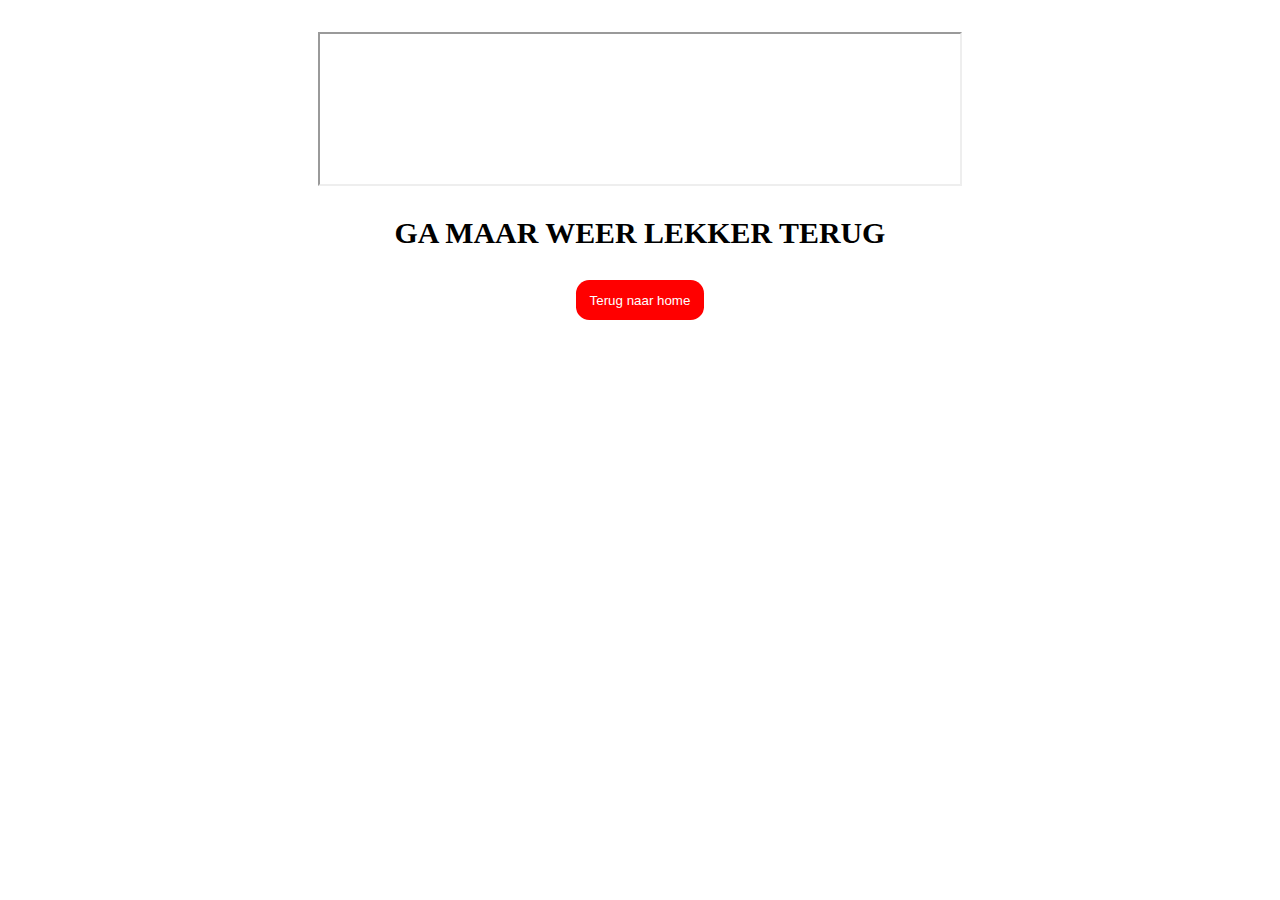
==== bleh.html @ 1775da46 "First Commit" ====
<!DOCTYPE html>
<html>

<head>
    <meta charset="utf-8">
    <meta http-equiv="X-UA-Compatible" content="IE=edge">
    <title>Jammer joh</title>
    <meta name="description" content="Website Frontend Development V1">
    <link rel="stylesheet" href="css/style1.css">
    <script src="js/java.js"></script>
</head>

<iframe src="https://giphy.com/embed/26ybwvTX4DTkwst6U" class="giphy-embed"></iframe>

<h1>Ga maar weer lekker terug</h1>


<a href="index.html"><button class="terug knop">Terug naar home</button></a>

</html>
---- css/style1.css ----
body { /* Reset zodat alles mooi uitlijnt */
    padding: 0;
    margin: 0;
    width: 100%;
    height: 100%;
} 

.main-nav { /* Vormgeving nav */
    display: flex;
    background: black;
    justify-content: flex-end;
    font-family: fantasy;
    font-size: 2em;
    list-style: none;
    padding: inherit;
    opacity: 1;
    height: 2.5em;
    text-transform: uppercase;
    margin-top: 0;
} 



li { /* Vormgeving van de items in de nav */
    color: white;
    margin-right: 3vw;
    align-self: center;
    padding: 0.7em 0.2em 0.6em 0.2em;
    -webkit-transition: all .4s ease-out;
    transition: all .4s ease-out;
}

li:first-child {
    margin-right: auto;
    padding-left: .2em;
    object-fit: cover;
}

li:hover:NOT(:first-child) {
    background: white;
    color: black;
    -webkit-transition: all .4s ease;
    transition: all .4s ease;
}

li:hover {
    cursor: pointer;
}

li a { /* Deze twee regels zorgen ervoor dat je geen irritante kleurverandering en underline krijgt bij een eerder bezochte link */
    text-decoration: none;
}

li a:visited{
    color: inherit;
}

a:visited{
    color: inherit;
}

a { 
    text-decoration: none;
}

.carousel { /* Vormgeving carousel */
    width: 100%;
    position: relative;
    margin: auto;
    margin-top: -2em;
    max-height: 42vh;
    object-fit: cover;
    margin-bottom: 1em;
    -webkit-transition: all .4s ease-out;
    transition: all .4s ease-out;
}

.carouselimg img {
    max-height: 42vh;
    object-fit: cover;
    width: 100%;
}

.carousel:hover{
    opacity: 0.9;
    -webkit-transition: all .4s ease;
    transition: all .4s ease;
    cursor: pointer;
}


.carouselimg:NOT(:first-of-type) { /* Hierdoor laat carousel alleen het eerste plaatje zien */
    display: none;
}



.prev {/* Vormgeving buttons in carousel */
    cursor: pointer;
    position: absolute;
    top: 50%;
    margin-top: -2em;
    padding: 1em;
    color: white;
    font-weight: bold;
    font-size: 1em;
    border-radius: 0 .4em .4em 0;
    user-select: none;
    -webkit-transition: all .4s ease-out;
    transition: all .4s ease-out;
}

.next {
    cursor: pointer;
    position: absolute;
    top: 50%;
    margin-top: -2em;
    padding: 1em;
    color: white;
    font-weight: bold;
    font-size: 1em;
    border-radius: 0 1em 1em 0;
    user-select: none;
    right: 0;
    border-radius: .4em 0 0 .4em;
    -webkit-transition: all .4s ease-out;
    transition: all .4s ease-out;
}

.prev:hover {
    background-color: #3C3C3C;
    -webkit-transition: all .4s ease;
    transition: all .4s ease;
}

.next:hover {
    background-color: #3C3C3C;
    -webkit-transition: all .4s ease;
    transition: all .4s ease;
}



.text {
    color: #000000;
    font-size: 2em;
    position: absolute;
    bottom: .6em;
    width: 100%;
    text-align: center;
    font-family: fantasy;
    background: white;
    opacity: 0.8;
}

.dot { /* I.s.m. de JS houdt de dot bij bij welk plaatje we zijn */
    display: none;
}

h1 { /* Vormgeving Latest News section */
    color: #000000;
    font-family: fantasy;
    text-align: center;
    text-transform: uppercase;
    font-size: 1.87em;
    margin: 1em;
}

h2 {
    color: #000000;
    font-family: fantasy;
    text-align: center;
    font-size: 1.5em;
    margin: 0 2em 1em 2em;
}

p {
    font-family: sans-serif;
    font-size: 1.1em;
    margin: 1em 2em 2em 2em;
}

.spotify {
    display: block;
    margin: auto;
    margin-bottom: 4em;
}

.latestnews {
    display: flex;
    background-color: #000000;
    font-size: 1.2em;
}

.latestnews > div {
    background-color: #000000;
    padding: 1em;
    flex: 1;
    -webkit-transition: all .4s ease-out;
    transition: all .4s ease-out;
}

.latestnews div img {
    width: 100%;
    object-fit: cover;
}

.latestnews > div:hover {
    opacity: 0.6;
    -webkit-transition: all .4s ease;
    transition: all .4s ease;
    cursor: pointer;
}



.newstitle { /* Vormgeving titel binnen latest news */
    color: #000000;
    background: rgba(255, 255, 255, 0.8);
    position: relative;
    bottom: 2em;
    font-size: 1em;
    width: auto;
    text-align: center;
    font-family: fantasy, sans-serif;
}



@media only screen and (max-width: 40em) { /* Media-query zodat bij minder dan 640px schermbreedte de latest news section van row naar column verandert */
    .latestnews {
        flex-direction: column;
        font-size: 1.6em;
    }
}



.form { /* Vormgeving contactform */
    background: black;
    width: 80%%;
    height: 25em;
    padding: 1em;
    color: black;
}

.name {
    background-color: purple;
    height: 2em;
    width: 60%;
}

.name:hover {
    background-color: #699582;
}

.email {
    background-color: deeppink;
    height: 2em;
    width: 60%;
}

.email:hover {
    background-color: #728651;
}

.message {
    background-color: blue;
    overflow: hidden;
    height: 6em;
    width: 60%;
    color: white;
}

.message:hover {
    background-color: #2DD7BB;
}

.submit {
    background-color: #2DD7BB;
    height: 3em;
}

.submit:hover {
    background-color: green;
    cursor: pointer;
}

.submit:active {
    transform:rotate(360deg);
    -webkit-transform:rotate(360deg);
}

.knop {
    display: flex;
    margin: 2em auto;
    padding: 1em;
    border-radius: 1em;
    border: none;
    transition: all 0.5s ease 0s;
    color: white;
}

.knop:focus {
    outline: none;
}

.topimg img{
    width: 100%;
    height: 20em;
    object-fit: cover;
    margin-top: -2em;
}

.giphy-embed {
    display: block;
    width: 50%;
    margin: 2em auto 0 auto;
}

.terug{
    background-color: red;
    height: 3em;
}

.terug:hover {
    background-color: green;
    cursor: pointer;
}

::placeholder {
  color: white;
  font-size: 1.3em;
  font-family: fantasy;
}
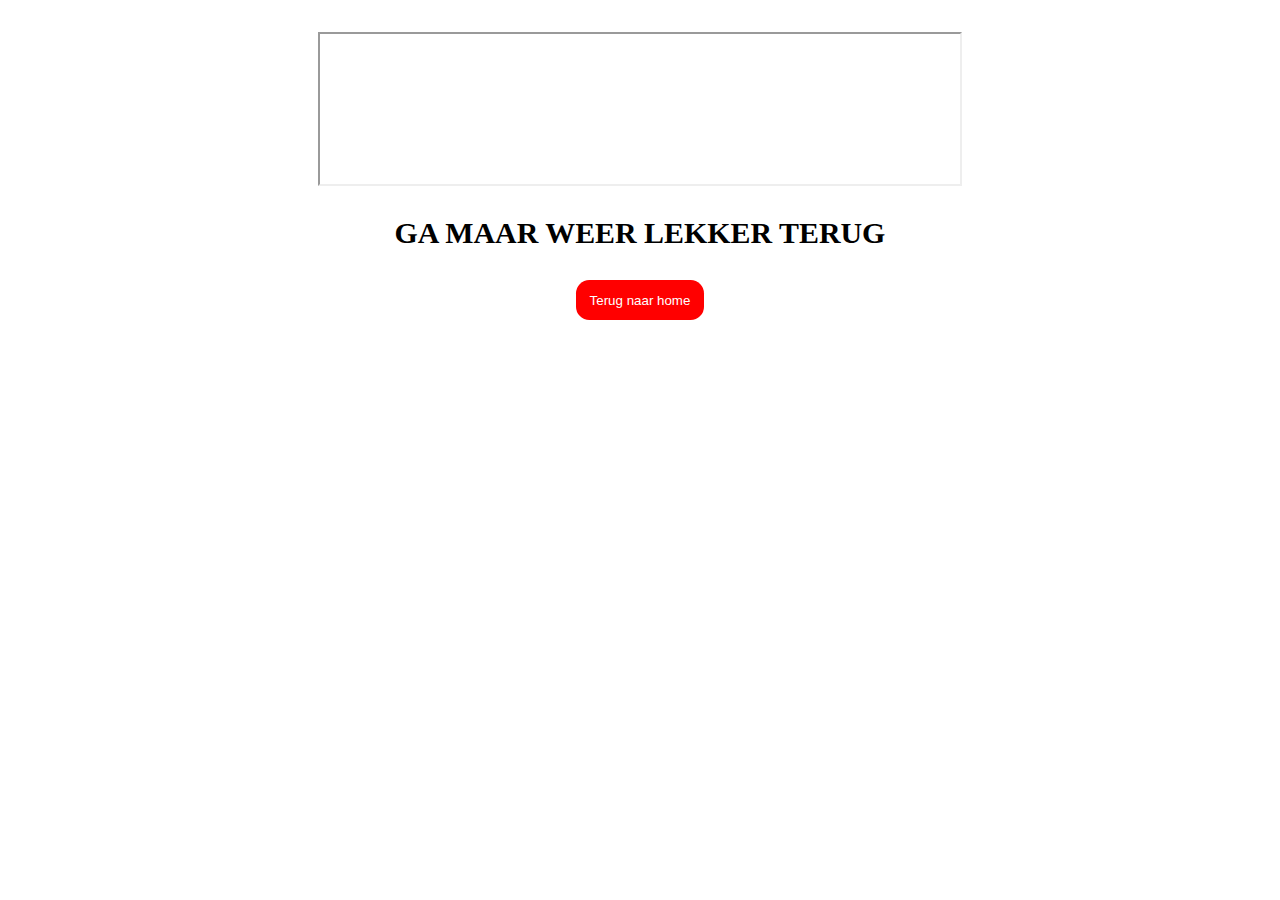
==== commit eddd9541: "Mod1" ====
--- a/bleh.html
+++ b/bleh.html
@@ -5,7 +5,7 @@
     <meta charset="utf-8">
     <meta http-equiv="X-UA-Compatible" content="IE=edge">
     <title>Jammer joh</title>
-    <meta name="description" content="Website Frontend Development V1">
+    <meta name="description" content="Website Frontend Development V4">
     <link rel="stylesheet" href="css/style1.css">
     <script src="js/java.js"></script>
 </head>
--- a/css/style1.css
+++ b/css/style1.css
@@ -1,11 +1,13 @@
-body { /* Reset zodat alles mooi uitlijnt */
+body {
     padding: 0;
     margin: 0;
     width: 100%;
     height: 100%;
-} 
-
-.main-nav { /* Vormgeving nav */
+}
+
+/* Reset zodat alles mooi uitlijnt */
+
+.main-nav {
     display: flex;
     background: black;
     justify-content: flex-end;
@@ -17,11 +19,14 @@
     height: 2.5em;
     text-transform: uppercase;
     margin-top: 0;
-} 
-
-
-
-li { /* Vormgeving van de items in de nav */
+}
+
+/* Vormgeving nav */
+
+
+
+li {
+
     color: white;
     margin-right: 3vw;
     align-self: center;
@@ -47,23 +52,32 @@
     cursor: pointer;
 }
 
-li a { /* Deze twee regels zorgen ervoor dat je geen irritante kleurverandering en underline krijgt bij een eerder bezochte link */
+/* Vormgeving van de items in de nav */
+
+
+
+li a {
+
     text-decoration: none;
 }
 
-li a:visited{
+li a:visited {
     color: inherit;
 }
 
-a:visited{
+a:visited {
     color: inherit;
 }
 
-a { 
+a {
     text-decoration: none;
 }
 
-.carousel { /* Vormgeving carousel */
+/* Deze vier regels zorgen ervoor dat je geen irritante kleurverandering en underline krijgt bij een eerder bezochte link */
+
+
+
+.carousel {
     width: 100%;
     position: relative;
     margin: auto;
@@ -81,21 +95,25 @@
     width: 100%;
 }
 
-.carousel:hover{
+.carousel:hover {
     opacity: 0.9;
     -webkit-transition: all .4s ease;
     transition: all .4s ease;
     cursor: pointer;
 }
 
-
-.carouselimg:NOT(:first-of-type) { /* Hierdoor laat carousel alleen het eerste plaatje zien */
+/* Vormgeving carousel */
+
+
+.carouselimg:NOT(:first-of-type) {
     display: none;
 }
 
-
-
-.prev {/* Vormgeving buttons in carousel */
+/* Hierdoor laat carousel alleen het eerste plaatje zien */
+
+
+
+.prev {
     cursor: pointer;
     position: absolute;
     top: 50%;
@@ -139,9 +157,11 @@
     transition: all .4s ease;
 }
 
-
-
-.text {
+/* Vormgeving buttons in carousel */
+
+
+
+h2 {
     color: #000000;
     font-size: 2em;
     position: absolute;
@@ -153,11 +173,15 @@
     opacity: 0.8;
 }
 
-.dot { /* I.s.m. de JS houdt de dot bij bij welk plaatje we zijn */
+.dot {
     display: none;
 }
 
-h1 { /* Vormgeving Latest News section */
+/* I.s.m. de JS houdt de dot bij bij welk plaatje we zijn */
+
+
+
+h1 {
     color: #000000;
     font-family: fantasy;
     text-align: center;
@@ -166,7 +190,7 @@
     margin: 1em;
 }
 
-h2 {
+h3 {
     color: #000000;
     font-family: fantasy;
     text-align: center;
@@ -185,6 +209,10 @@
     margin: auto;
     margin-bottom: 4em;
 }
+
+/* Vormgeving Spotify sneak preview */
+
+
 
 .latestnews {
     display: flex;
@@ -212,9 +240,11 @@
     cursor: pointer;
 }
 
-
-
-.newstitle { /* Vormgeving titel binnen latest news */
+/* Vormgeving Latest News section */
+
+
+
+.newstitle {
     color: #000000;
     background: rgba(255, 255, 255, 0.8);
     position: relative;
@@ -225,18 +255,23 @@
     font-family: fantasy, sans-serif;
 }
 
-
-
-@media only screen and (max-width: 40em) { /* Media-query zodat bij minder dan 640px schermbreedte de latest news section van row naar column verandert */
+/* Vormgeving titel binnen latest news */
+
+
+
+@media only screen and (max-width: 40em) {
     .latestnews {
         flex-direction: column;
         font-size: 1.6em;
     }
 }
 
-
-
-.form { /* Vormgeving contactform */
+/* Media-query zodat bij minder dan 640px schermbreedte de latest news section van row naar column verandert */
+
+
+
+
+.form {
     background: black;
     width: 80%%;
     height: 25em;
@@ -244,13 +279,13 @@
     color: black;
 }
 
-.name {
+.naam {
     background-color: purple;
     height: 2em;
     width: 60%;
 }
 
-.name:hover {
+.naam:hover {
     background-color: #699582;
 }
 
@@ -264,7 +299,7 @@
     background-color: #728651;
 }
 
-.message {
+.bericht {
     background-color: blue;
     overflow: hidden;
     height: 6em;
@@ -272,7 +307,7 @@
     color: white;
 }
 
-.message:hover {
+.bericht:hover {
     background-color: #2DD7BB;
 }
 
@@ -284,11 +319,8 @@
 .submit:hover {
     background-color: green;
     cursor: pointer;
-}
-
-.submit:active {
-    transform:rotate(360deg);
-    -webkit-transform:rotate(360deg);
+    transform: rotate(360deg);
+    -webkit-transform: rotate(360deg);
 }
 
 .knop {
@@ -305,12 +337,43 @@
     outline: none;
 }
 
-.topimg img{
+::placeholder {
+    color: white;
+    font-size: 1.3em;
+    font-family: fantasy;
+}
+
+/* Vormgeving contactform */
+
+
+.topimg img {
     width: 100%;
     height: 20em;
     object-fit: cover;
     margin-top: -2em;
 }
+
+/* Vormgeving plaatje op detailpagina */
+
+
+
+@media only screen and (min-width: 40em) {
+    p {
+        max-width: 60%;
+        margin-left: auto;
+        margin-right: auto;
+    }
+
+    h3 {
+        max-width: 60%;
+        margin-left: auto;
+        margin-right: auto;
+    }
+}
+
+/* Mediaquery op de detailpagina die zorgt dat alles netjes leesbaar blijft, en uitgelijnd */
+
+
 
 .giphy-embed {
     display: block;
@@ -318,7 +381,7 @@
     margin: 2em auto 0 auto;
 }
 
-.terug{
+.terug {
     background-color: red;
     height: 3em;
 }
@@ -326,10 +389,24 @@
 .terug:hover {
     background-color: green;
     cursor: pointer;
-}
-
-::placeholder {
-  color: white;
-  font-size: 1.3em;
-  font-family: fantasy;
-}
+    transform: rotate(180deg);
+    -webkit-transform: rotate(180deg);
+}
+
+/* Vormgeving easter egg pagina ;) */
+
+
+li a:focus {
+    background-color: yellow;
+    outline: inherit;
+}
+
+button:focus {
+    background-color: yellow;
+    outline: inherit;
+}
+
+input:focus {
+    background-color: yellow;
+    outline: inherit;
+}
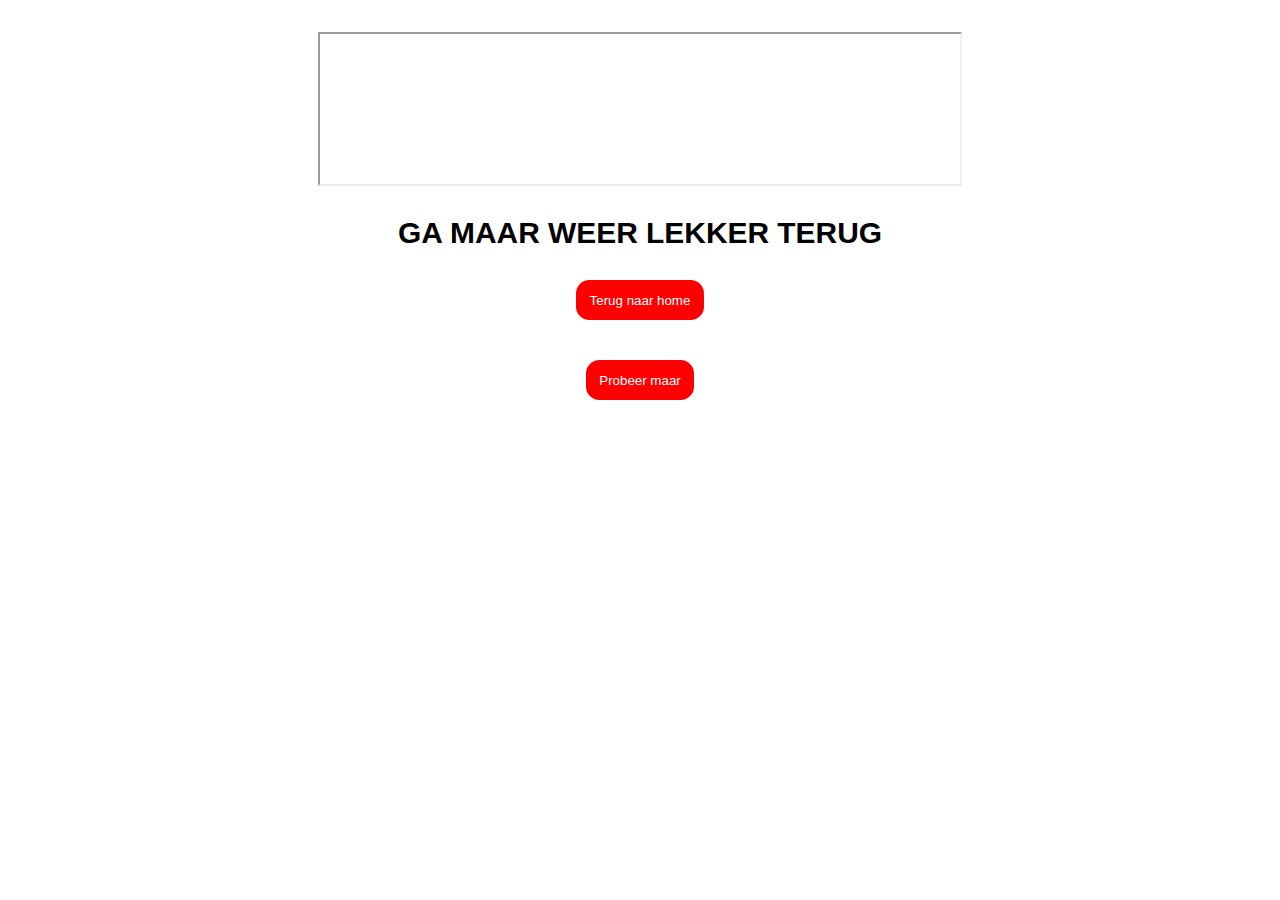
==== commit 567d9a5d: "Her" ====
--- a/bleh.html
+++ b/bleh.html
@@ -5,16 +5,19 @@
     <meta charset="utf-8">
     <meta http-equiv="X-UA-Compatible" content="IE=edge">
     <title>Jammer joh</title>
-    <meta name="description" content="Website Frontend Development V4">
+    <meta name="description" content="Website Frontend Development V1">
     <link rel="stylesheet" href="css/style1.css">
     <script src="js/java.js"></script>
 </head>
 
-<iframe src="https://giphy.com/embed/26ybwvTX4DTkwst6U" class="giphy-embed"></iframe>
-
-<h1>Ga maar weer lekker terug</h1>
-
-
-<a href="index.html"><button class="terug knop">Terug naar home</button></a>
-
-</html>
+<body>
+    <iframe src="https://giphy.com/embed/26ybwvTX4DTkwst6U" class="giphy-embed"></iframe>
+    <h1>Ga maar weer lekker terug</h1>
+    <a href="index.html"><button class="terug knop">Terug naar home</button></a>
+    <button id=testbutton>
+        Probeer maar
+    </button>
+    <div id=testdiv>
+        Hoi
+    </div>
+</body></html>
--- a/css/style1.css
+++ b/css/style1.css
@@ -11,7 +11,7 @@
     display: flex;
     background: black;
     justify-content: flex-end;
-    font-family: fantasy;
+    font-family: fantasy, Tahoma, sans-serif;
     font-size: 2em;
     list-style: none;
     padding: inherit;
@@ -168,7 +168,7 @@
     bottom: .6em;
     width: 100%;
     text-align: center;
-    font-family: fantasy;
+    font-family: fantasy, Tahoma, sans-serif;
     background: white;
     opacity: 0.8;
 }
@@ -183,7 +183,7 @@
 
 h1 {
     color: #000000;
-    font-family: fantasy;
+    font-family: fantasy, Tahoma, sans-serif;
     text-align: center;
     text-transform: uppercase;
     font-size: 1.87em;
@@ -192,7 +192,7 @@
 
 h3 {
     color: #000000;
-    font-family: fantasy;
+    font-family: fantasy, Tahoma, sans-serif;
     text-align: center;
     font-size: 1.5em;
     margin: 0 2em 1em 2em;
@@ -252,7 +252,7 @@
     font-size: 1em;
     width: auto;
     text-align: center;
-    font-family: fantasy, sans-serif;
+    font-family: fantasy, Tahoma, sans-serif;
 }
 
 /* Vormgeving titel binnen latest news */
@@ -271,7 +271,9 @@
 
 
 
-.form {
+form {
+    display: flex;
+    flex-direction: column;
     background: black;
     width: 80%%;
     height: 25em;
@@ -279,41 +281,66 @@
     color: black;
 }
 
-.naam {
+#naam {
     background-color: purple;
     height: 2em;
     width: 60%;
-}
-
-.naam:hover {
+    margin: auto;
+    padding: 1em;
+    border-radius: 1em;
+    border: none;
+    transition: all 0.5s ease 0s;
+    color: white;
+}
+
+#naam:hover {
     background-color: #699582;
 }
 
-.email {
+#email {
     background-color: deeppink;
     height: 2em;
     width: 60%;
-}
-
-.email:hover {
+    margin: auto;
+    padding: 1em;
+    border-radius: 1em;
+    border: none;
+    transition: all 0.5s ease 0s;
+    color: white;
+}
+
+#email:hover {
     background-color: #728651;
 }
 
-.bericht {
+#bericht {
     background-color: blue;
     overflow: hidden;
     height: 6em;
     width: 60%;
     color: white;
-}
-
-.bericht:hover {
+    margin: auto;
+    padding: 1em;
+    border-radius: 1em;
+    border: none;
+    transition: all 0.5s ease 0s;
+}
+
+#bericht:hover {
     background-color: #2DD7BB;
 }
 
 .submit {
     background-color: #2DD7BB;
     height: 3em;
+    width: 15%;
+    margin: auto;
+    padding: 1em;
+    border-radius: 1em;
+    border: none;
+    transition: all 0.5s ease 0s;
+    margin-bottom: 3em;
+    color: white;
 }
 
 .submit:hover {
@@ -323,24 +350,10 @@
     -webkit-transform: rotate(360deg);
 }
 
-.knop {
-    display: flex;
-    margin: 2em auto;
-    padding: 1em;
-    border-radius: 1em;
-    border: none;
-    transition: all 0.5s ease 0s;
-    color: white;
-}
-
-.knop:focus {
-    outline: none;
-}
-
 ::placeholder {
     color: white;
     font-size: 1.3em;
-    font-family: fantasy;
+    font-family: fantasy, Tahoma, sans-serif;
 }
 
 /* Vormgeving contactform */
@@ -382,8 +395,16 @@
 }
 
 .terug {
+    display: flex;
     background-color: red;
     height: 3em;
+    margin: auto;
+    padding: 1em;
+    border-radius: 1em;
+    border: none;
+    transition: all 0.5s ease 0s;
+    margin-bottom: 3em;
+    color: white;
 }
 
 .terug:hover {
@@ -397,16 +418,57 @@
 
 
 li a:focus {
-    background-color: yellow;
-    outline: inherit;
-}
-
-button:focus {
-    background-color: yellow;
-    outline: inherit;
-}
-
-input:focus {
-    background-color: yellow;
-    outline: inherit;
-}
+    outline-color: crimson;
+}
+    
+/* button:focus {
+    background-color: green;
+} */
+
+#naam:focus {
+    background-color: gray;
+    outline: none;
+}
+
+#email:focus {
+    background-color: gray;
+    outline: none;
+}
+
+#bericht:focus {
+    background-color: gray;
+    outline: none;
+}
+
+/* Vormgeving focus state */
+
+
+#testdiv {
+  width: 10%;
+  text-align: center;
+  border: .1em solid gray;
+  padding: 2em;
+  margin: auto;
+  opacity: 0;
+  transition: 0.3s;
+}
+#testdiv.yes {
+  opacity: 1;
+}
+
+#testbutton{
+    display: flex;
+    background-color: red;
+    height: 3em;
+    margin: auto;
+    padding: 1em;
+    border-radius: 1em;
+    border: none;
+    transition: all 0.5s ease 0s;
+    margin-bottom: 3em;
+    color: white;
+}
+
+#testbutton:hover {
+    background-color: green;
+    cursor: pointer;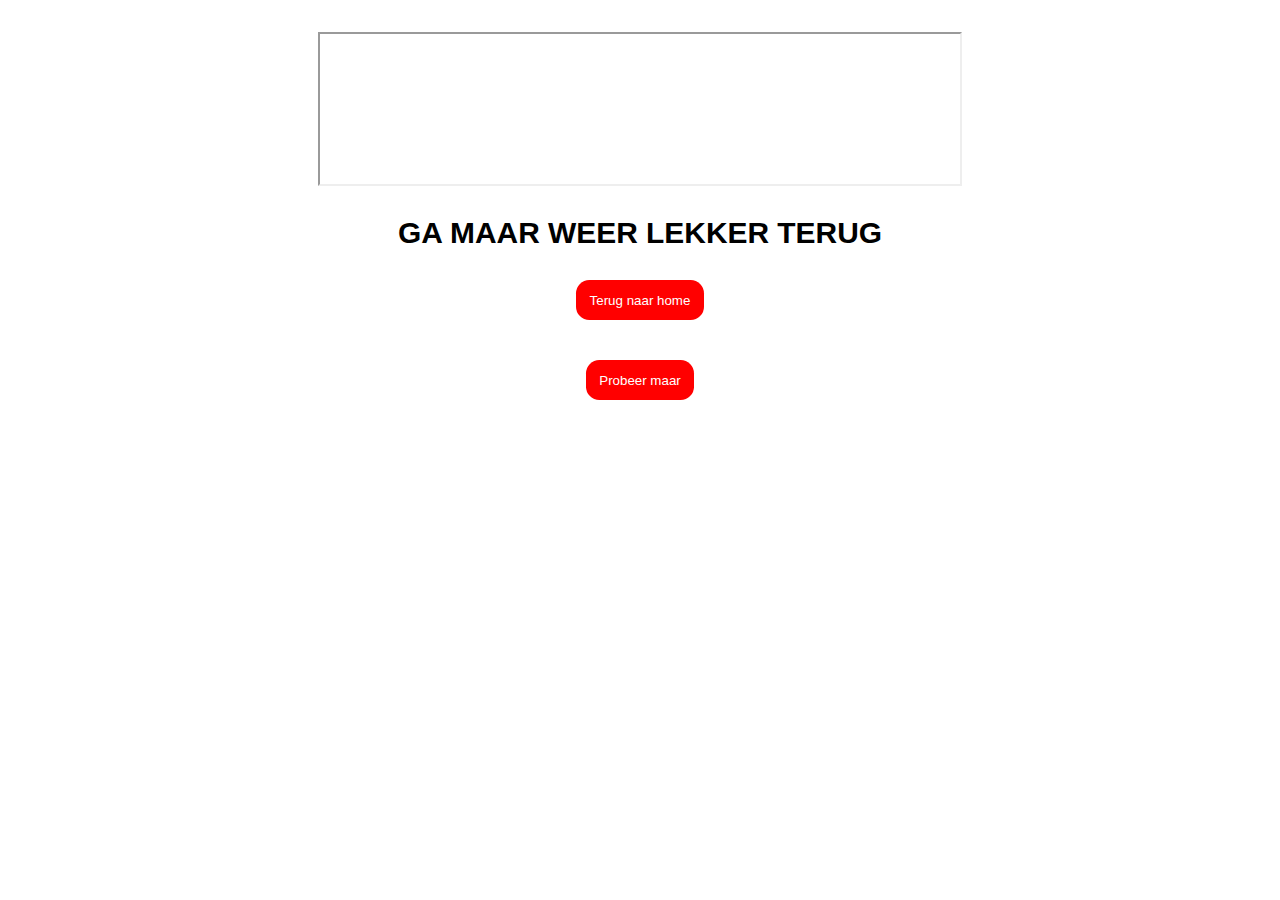
==== commit 50f09939: "Her1" ====
--- a/bleh.html
+++ b/bleh.html
@@ -7,7 +7,7 @@
     <title>Jammer joh</title>
     <meta name="description" content="Website Frontend Development V1">
     <link rel="stylesheet" href="css/style1.css">
-    <script src="js/java.js"></script>
+    <script src="js/java2.js"></script>
 </head>
 
 <body>
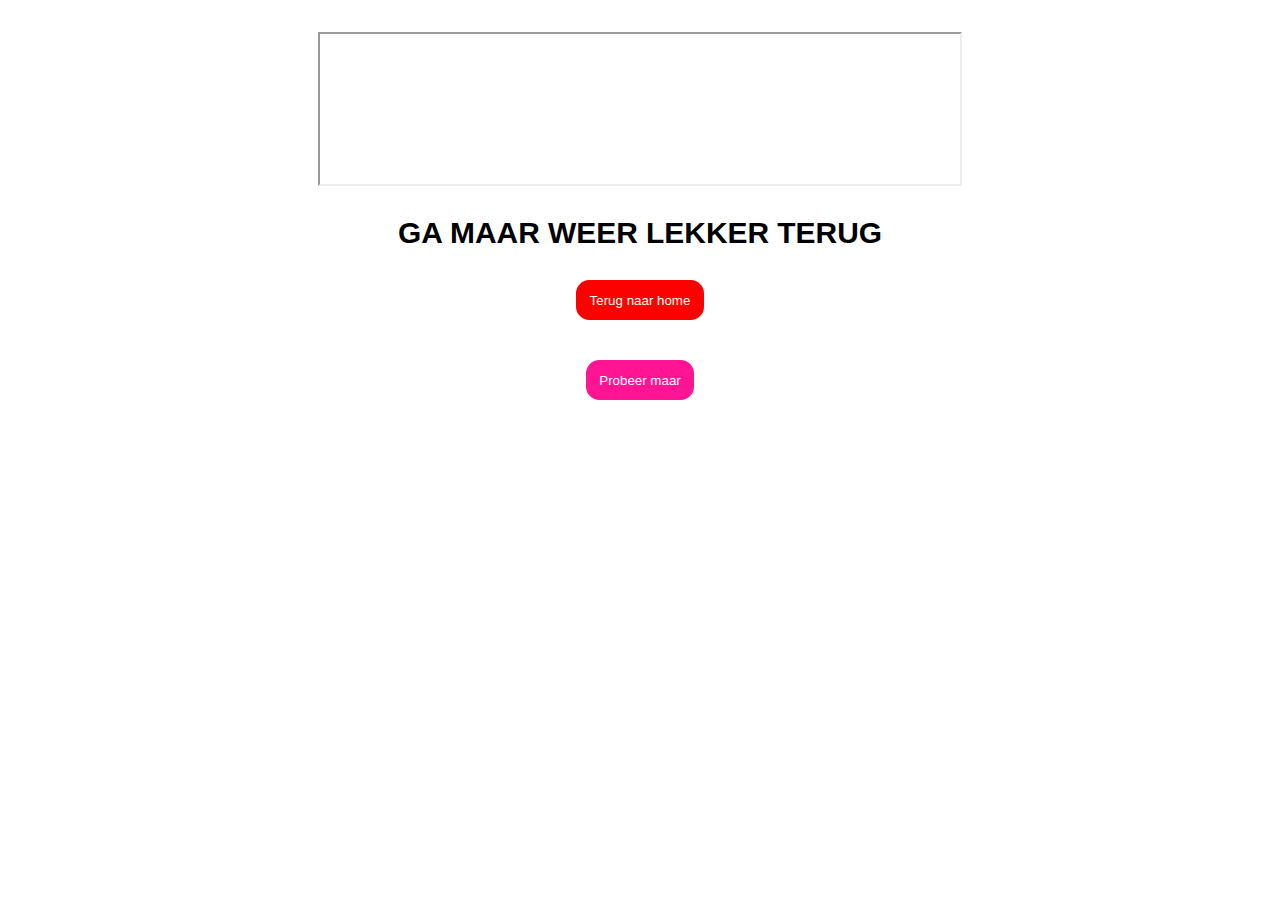
==== commit 1d476f4c: "her3" ====
--- a/bleh.html
+++ b/bleh.html
@@ -20,4 +20,6 @@
     <div id=testdiv>
         Hoi
     </div>
-</body></html>
+</body>
+
+</html>
--- a/css/style1.css
+++ b/css/style1.css
@@ -420,7 +420,7 @@
 li a:focus {
     outline-color: crimson;
 }
-    
+
 /* button:focus {
     background-color: green;
 } */
@@ -444,21 +444,22 @@
 
 
 #testdiv {
-  width: 10%;
-  text-align: center;
-  border: .1em solid gray;
-  padding: 2em;
-  margin: auto;
-  opacity: 0;
-  transition: 0.3s;
-}
+    width: 10%;
+    text-align: center;
+    border: .1em solid gray;
+    padding: 2em;
+    margin: auto;
+    opacity: 0;
+    transition: 0.3s;
+}
+
 #testdiv.yes {
-  opacity: 1;
-}
-
-#testbutton{
+    opacity: 1;
+}
+
+#testbutton {
     display: flex;
-    background-color: red;
+    background-color: deeppink;
     height: 3em;
     margin: auto;
     padding: 1em;
@@ -471,4 +472,4 @@
 
 #testbutton:hover {
     background-color: green;
-    cursor: pointer;+    cursor: pointer;
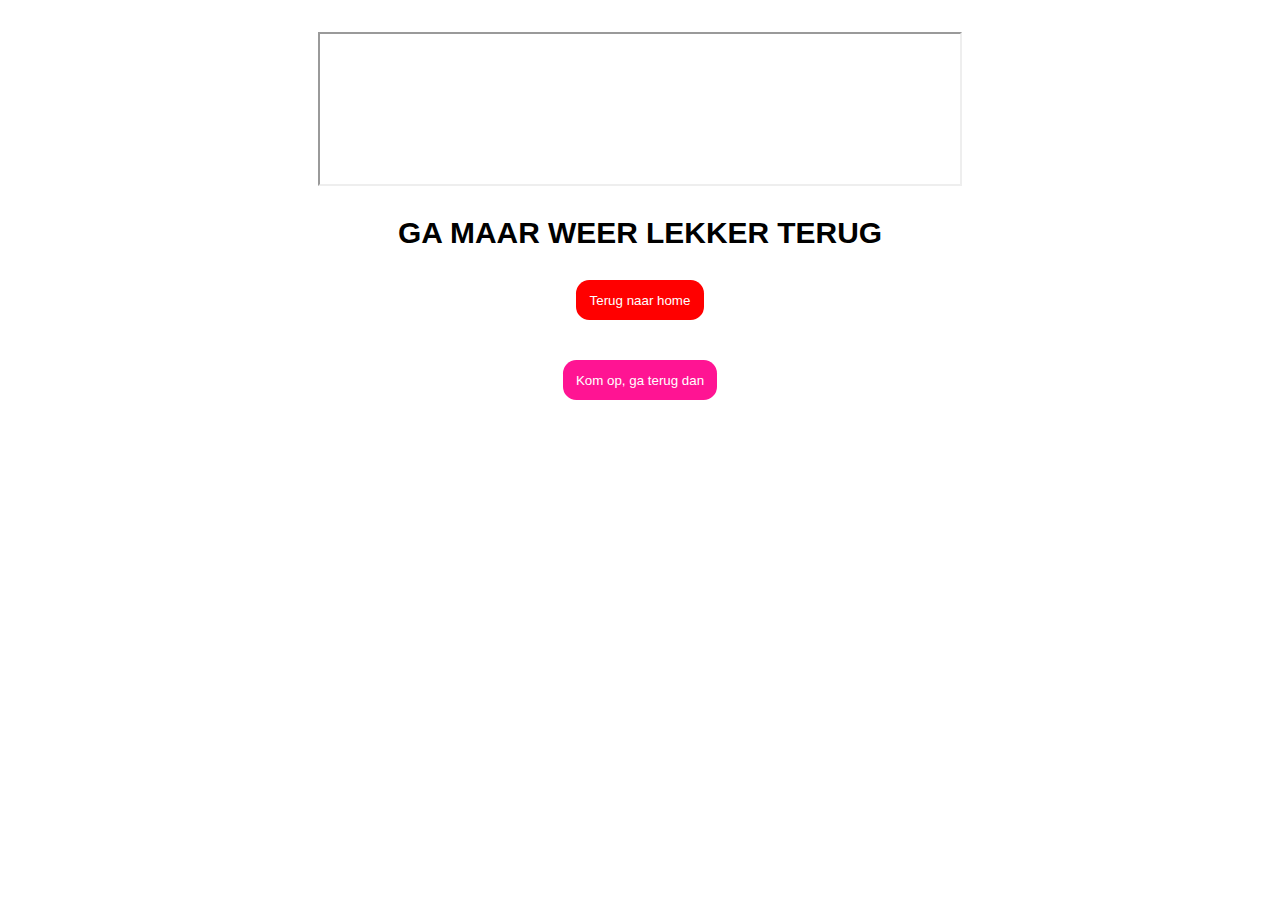
==== commit b349cfbe: "her4" ====
--- a/bleh.html
+++ b/bleh.html
@@ -15,10 +15,10 @@
     <h1>Ga maar weer lekker terug</h1>
     <a href="index.html"><button class="terug knop">Terug naar home</button></a>
     <button id=testbutton>
-        Probeer maar
+        Kom op, ga terug dan
     </button>
     <div id=testdiv>
-        Hoi
+        Oeps
     </div>
 </body>
 
--- a/css/style1.css
+++ b/css/style1.css
@@ -451,10 +451,17 @@
     margin: auto;
     opacity: 0;
     transition: 0.3s;
+    font-family: fantasy, Tahoma, sans-serif;
+    border-radius: 1em;
 }
 
 #testdiv.yes {
     opacity: 1;
+}
+
+#testdiv.yes:hover {
+    background: green;
+    color: white;
 }
 
 #testbutton {
